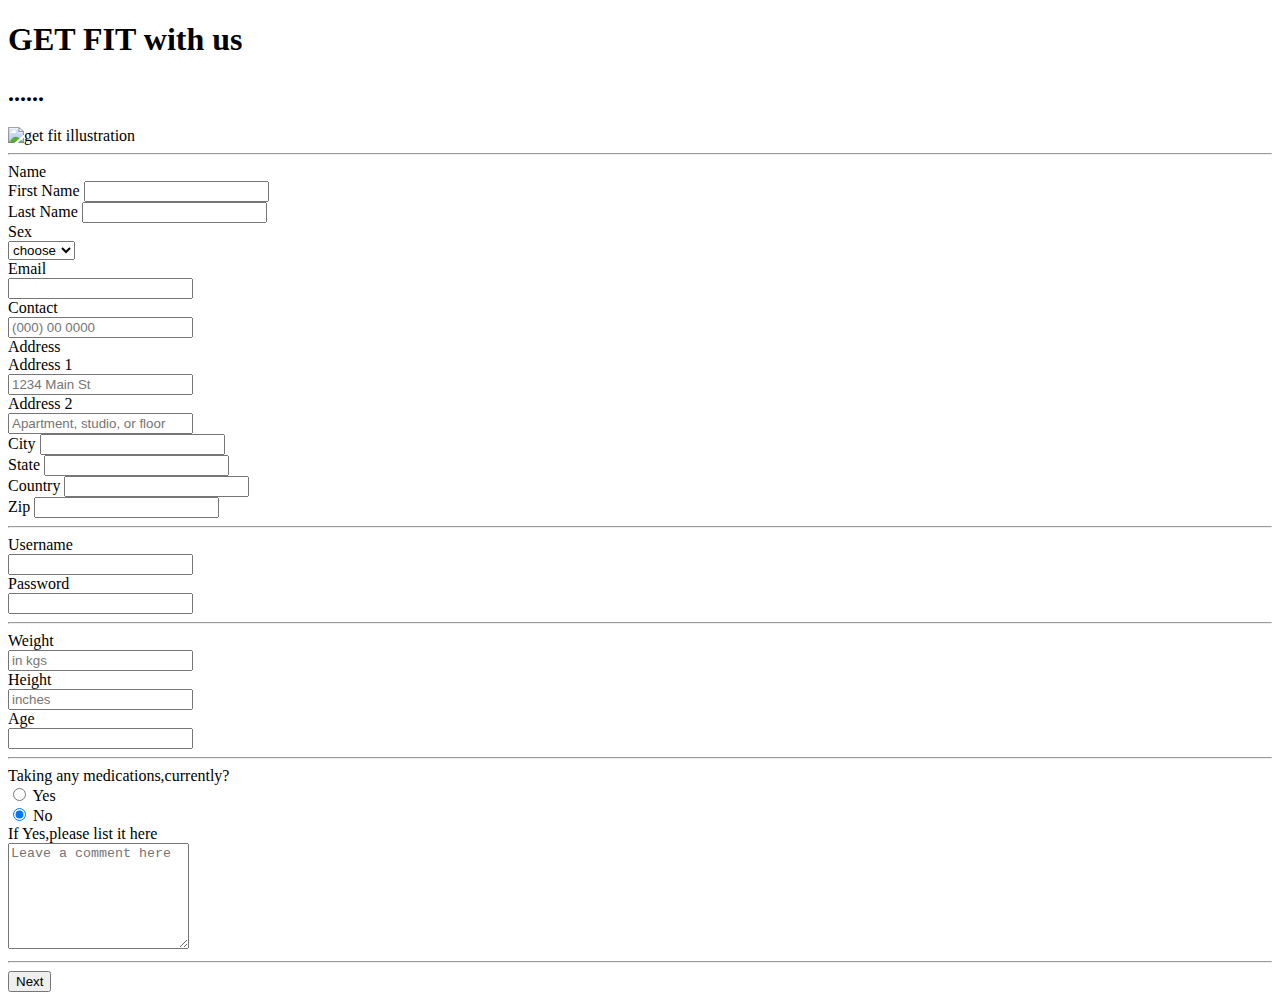
==== Fitxplore/src/main/resources/templates/clientInput.html @ 121e71f0 "create a html page for client subscription form with bootstrap css and js applied from base html" ====
<!DOCTYPE html>
<html lang="en" xmlns:th="http://www.thymeleaf.org" th:replace="base::layout(~{::section})">
<head>
    <meta charset="UTF-8">
    <title>Title</title>
</head>
<body>
<section>
    <div class="container w-50% ">
        <form class="shadow p-3 mb-5 bg-body rounded" th:object="${client}" th:action="@{/clientRegister}" method="post">
            <div class="container w-85">
                <!-- header imae and heading  -->
                <div class="row m-3">
                    <div class="col-sm-7">
                        <h1 class="mt-5">GET FIT with us
                        </h1>
                        <h2>
                            ......
                        </h2>
                    </div>
                    <div class="col-sm-3  mr-4">
                        <img w-75
                             src="https://www.jotform.com/uploads/aasthaadubeyy/form_files/download.63615ff1f00281.47122813.jpg"
                             alt="get fit illustration" />

                    </div>
                    <div class="col-lg-1"></div>

                </div>
                <hr>
                <!-- input details start -->

                <div class="row m-4">
                    <label  class="col-sm-4 col-form-label">Name</label>
                    <div class="col-sm-8 ">
                        <div class="row g-3">
                            <div class="col-md-6">
                                <label for="firstName" class="form-label">First Name</label>
                                <input type="text" class="form-control" id="firstName" th:value="${client.firstName}" name="firstName">
                            </div>
                            <div class="col-md-6">
                                <label for="lastName" class="form-label">Last Name</label>
                                <input type="text" class="form-control" id="lastName" th:value="${client.lastName}" name="lastName">
                            </div>
                        </div>

                    </div>
                </div>

                <div class="row m-3">
                    <label for="sex" class="col-sm-4 col-form-label">Sex</label>
                    <div class="col-sm-8">
                        <select id="sex" class="form-select" th:value="${client.sex}" name="sex">
                            <option selected>choose</option>
                            <option>Male</option>
                            <option>Female</option>
                            <option>Others</option>
                        </select>
                    </div>
                </div>

                <div class="row m-3">
                    <label for="email" class="col-sm-4 col-form-label">Email</label>
                    <div class="col-sm-8">
                        <input type="email" class="form-control" id="email" name="email" th:value="${client.email}">
                    </div>
                </div>

                <div class="row m-3">
                    <label for="contactNo" class="col-sm-4 col-form-label">Contact</label>
                    <div class="col-sm-8">
                        <input type="text" class="form-control" id="contactNo" placeholder="(000) 00 0000" name="contactNumber" th:value="${client.contactNumber}">
                    </div>
                </div>

                <div class="row m-3">
                    <label  class="col-sm-4 col-form-label">Address</label>
                    <div class="col-sm-8">
                        <div class="row mb-3">
                            <label for="address1" class="col-sm-4 col-form-label">Address 1</label>
                            <div class="col-sm-8">
                                <input type="text" class="form-control" id="address1" placeholder="1234 Main St" name="address1" th:value="${client.address1}">
                            </div>
                        </div>
                        <div class="row mb-3">
                            <label for="address2" class="col-sm-4 col-form-label">Address 2</label>
                            <div class="col-sm-8">
                                <input type="text" class="form-control" id="address2" placeholder="Apartment, studio, or floor" name="address2" th:value="${client.address2}">
                            </div>
                        </div>
                        <div class="row g-3">
                            <div class="col-md-6">
                                <label for="city" class="form-label">City</label>
                                <input type="text" class="form-control" id="city" name="city" th:value="${client.city}">
                            </div>
                            <div class="col-md-6">
                                <label for="state" class="form-label">State</label>
                                <input type="text" class="form-control" id="state" name="state" th:value="${client.state}">
                            </div>
                        </div>
                        <div class="row g-3 mb-3">
                            <div class="col-md-7">
                                <label for="country" class="form-label">Country</label>
                                <input type="text" class="form-control" id="country"  name="country" th:value="${client.country}">
                            </div>
                            <div class="col-md-5">
                                <label for="zip" class="form-label">Zip</label>
                                <input type="text" class="form-control" id="zip"  name="zipCode" th:value="${client.zipCode}">
                            </div>
                        </div>
                    </div>
                </div>


                <hr>

                <!-- input details section 2 -->

                <div class="my-4">
                    <div class="row m-3">
                        <label for="username" class="col-sm-4 col-form-label">Username</label>
                        <div class="col-sm-8">
                            <input type="text" class="form-control" id="username" name="userName">
                        </div>
                    </div>
                    <div class="row m-3">
                        <label for="password" class="col-sm-4 col-form-label">Password</label>
                        <div class="col-sm-8">
                            <input type="password" class="form-control" id="password" name="password">
                        </div>
                    </div>
                </div>

                <hr>

<!--                    weight height age-->
                    <div class="row m-1">
                        <div class="row m-3">
                            <label for="weight" class="col-sm-4 col-form-label">Weight</label>
                            <div class="col-sm-8">
                                <input type="text" class="form-control" id="weight" name="weight" placeholder="in kgs">
                            </div>
                        </div>
                        <div class="row m-3">
                            <label for="height" class="col-sm-4 col-form-label">Height</label>
                            <div class="col-sm-8">
                                <input type="text" class="form-control" id="height" name="height" placeholder="inches">
                            </div>
                        </div>
                        <div class="row m-3">
                            <label for="age" class="col-sm-4 col-form-label">Age</label>
                            <div class="col-sm-8">
                                <input type="text" class="form-control" name="age" id="age">
                            </div>
                        </div>

                    </div>

                    <hr>

                    <div class="row m-1">
                        <div class="row m-3">
                            <label  class="col-sm-4 col-form-label">Taking any medications,currently?</label>
                            <div class="col-sm-8">
                                <div class="form-check mb-1 ">
                                    <input class="form-check-input" type="radio" name="medications" id="yesMedications">
                                    <label class="form-check-label" for="yesMedications">
                                        Yes
                                    </label>
                                </div>
                                <div class="form-check mt-1 ">
                                    <input class="form-check-input" type="radio" name="medications" id="noMedications" checked>
                                    <label class="form-check-label" for="noMedications">
                                        No
                                    </label>
                                </div>
                            </div>
                        </div>
                    </div>

                        <div class="row m-4">
                            <label for="aboutMedications" class="col-sm-4 col-form-label">If Yes,please list it here </label>
                            <div class="form-floating col-sm-8">
                <textarea class="form-control" placeholder="Leave a comment here" id="aboutMedications" name="aboutMedications"
                          style="height: 100px"></textarea>
                            </div>

                        </div>

                        <hr>

                        <div class="row m-3">
                        <div class="col-sm-10 "></div>
                        <div class="col-sm-1 m-1">
                            <button type="submit" class="btn btn-secondary text-white">Next</button>
                        </div>

                        </div>
                    </div>
        </form>
    </div>

</section>
</body>
</html>
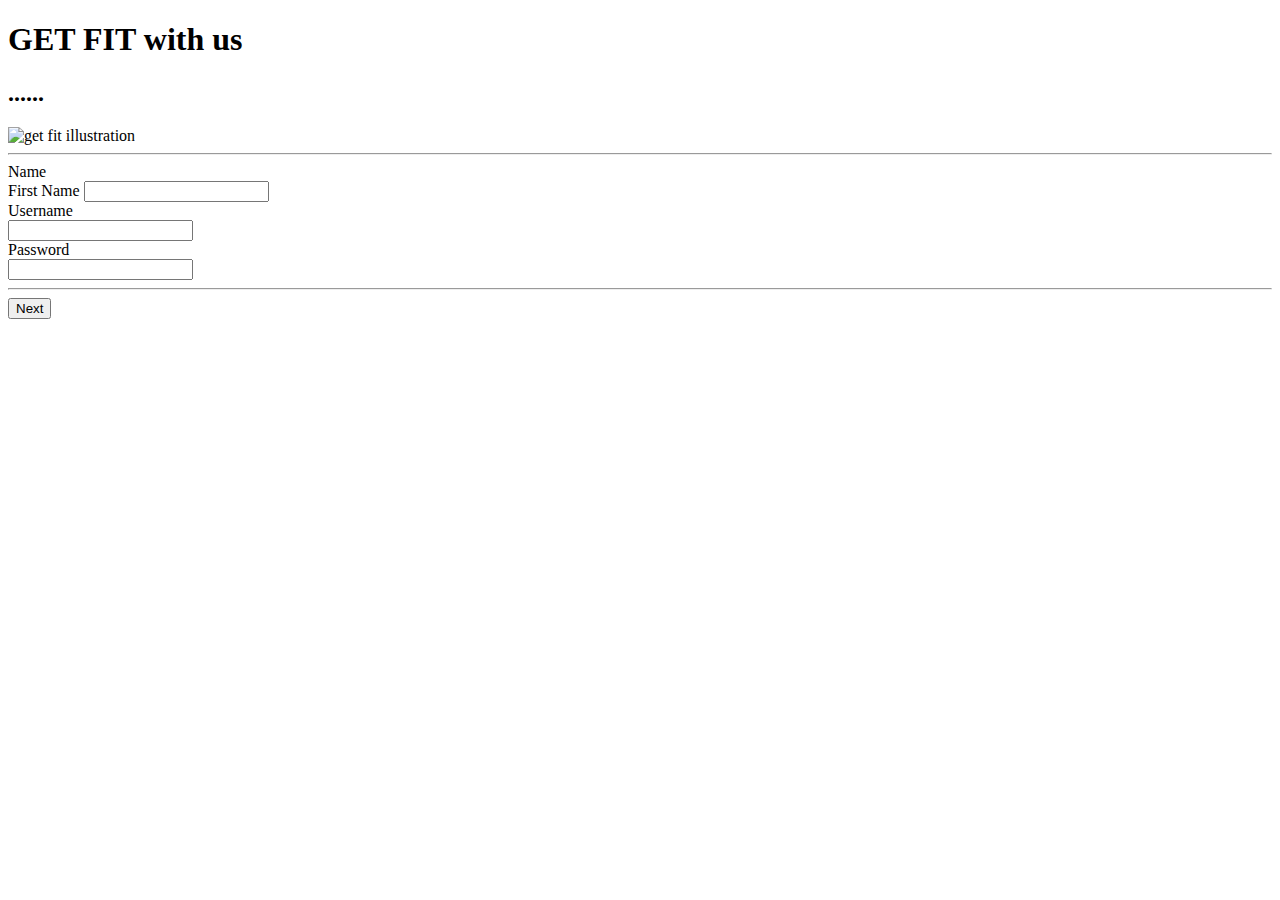
==== commit 5ce84a68: "Fitxplore" ====
--- a/Fitxplore/src/main/resources/templates/clientInput.html
+++ b/Fitxplore/src/main/resources/templates/clientInput.html
@@ -6,7 +6,7 @@
 </head>
 <body>
 <section>
-    <div class="container w-50% ">
+    <div class="container w-50%">
         <form class="shadow p-3 mb-5 bg-body rounded" th:object="${client}" th:action="@{/clientRegister}" method="post">
             <div class="container w-85">
                 <!-- header imae and heading  -->
@@ -36,83 +36,22 @@
                         <div class="row g-3">
                             <div class="col-md-6">
                                 <label for="firstName" class="form-label">First Name</label>
-                                <input type="text" class="form-control" id="firstName" th:value="${client.firstName}" name="firstName">
+                                <input type="text" class="form-control" id="firstName" th:value="${client.name}" name="firstName">
                             </div>
-                            <div class="col-md-6">
-                                <label for="lastName" class="form-label">Last Name</label>
-                                <input type="text" class="form-control" id="lastName" th:value="${client.lastName}" name="lastName">
-                            </div>
+
                         </div>
 
                     </div>
                 </div>
 
-                <div class="row m-3">
-                    <label for="sex" class="col-sm-4 col-form-label">Sex</label>
-                    <div class="col-sm-8">
-                        <select id="sex" class="form-select" th:value="${client.sex}" name="sex">
-                            <option selected>choose</option>
-                            <option>Male</option>
-                            <option>Female</option>
-                            <option>Others</option>
-                        </select>
-                    </div>
-                </div>
-
-                <div class="row m-3">
-                    <label for="email" class="col-sm-4 col-form-label">Email</label>
-                    <div class="col-sm-8">
-                        <input type="email" class="form-control" id="email" name="email" th:value="${client.email}">
-                    </div>
-                </div>
-
-                <div class="row m-3">
-                    <label for="contactNo" class="col-sm-4 col-form-label">Contact</label>
-                    <div class="col-sm-8">
-                        <input type="text" class="form-control" id="contactNo" placeholder="(000) 00 0000" name="contactNumber" th:value="${client.contactNumber}">
-                    </div>
-                </div>
-
-                <div class="row m-3">
-                    <label  class="col-sm-4 col-form-label">Address</label>
-                    <div class="col-sm-8">
-                        <div class="row mb-3">
-                            <label for="address1" class="col-sm-4 col-form-label">Address 1</label>
-                            <div class="col-sm-8">
-                                <input type="text" class="form-control" id="address1" placeholder="1234 Main St" name="address1" th:value="${client.address1}">
-                            </div>
-                        </div>
-                        <div class="row mb-3">
-                            <label for="address2" class="col-sm-4 col-form-label">Address 2</label>
-                            <div class="col-sm-8">
-                                <input type="text" class="form-control" id="address2" placeholder="Apartment, studio, or floor" name="address2" th:value="${client.address2}">
-                            </div>
-                        </div>
-                        <div class="row g-3">
-                            <div class="col-md-6">
-                                <label for="city" class="form-label">City</label>
-                                <input type="text" class="form-control" id="city" name="city" th:value="${client.city}">
-                            </div>
-                            <div class="col-md-6">
-                                <label for="state" class="form-label">State</label>
-                                <input type="text" class="form-control" id="state" name="state" th:value="${client.state}">
-                            </div>
-                        </div>
-                        <div class="row g-3 mb-3">
-                            <div class="col-md-7">
-                                <label for="country" class="form-label">Country</label>
-                                <input type="text" class="form-control" id="country"  name="country" th:value="${client.country}">
-                            </div>
-                            <div class="col-md-5">
-                                <label for="zip" class="form-label">Zip</label>
-                                <input type="text" class="form-control" id="zip"  name="zipCode" th:value="${client.zipCode}">
-                            </div>
-                        </div>
-                    </div>
-                </div>
 
 
-                <hr>
+
+
+
+
+
+
 
                 <!-- input details section 2 -->
 
@@ -131,63 +70,10 @@
                     </div>
                 </div>
 
-                <hr>
-
-<!--                    weight height age-->
-                    <div class="row m-1">
-                        <div class="row m-3">
-                            <label for="weight" class="col-sm-4 col-form-label">Weight</label>
-                            <div class="col-sm-8">
-                                <input type="text" class="form-control" id="weight" name="weight" placeholder="in kgs">
-                            </div>
-                        </div>
-                        <div class="row m-3">
-                            <label for="height" class="col-sm-4 col-form-label">Height</label>
-                            <div class="col-sm-8">
-                                <input type="text" class="form-control" id="height" name="height" placeholder="inches">
-                            </div>
-                        </div>
-                        <div class="row m-3">
-                            <label for="age" class="col-sm-4 col-form-label">Age</label>
-                            <div class="col-sm-8">
-                                <input type="text" class="form-control" name="age" id="age">
-                            </div>
-                        </div>
-
-                    </div>
 
                     <hr>
 
-                    <div class="row m-1">
-                        <div class="row m-3">
-                            <label  class="col-sm-4 col-form-label">Taking any medications,currently?</label>
-                            <div class="col-sm-8">
-                                <div class="form-check mb-1 ">
-                                    <input class="form-check-input" type="radio" name="medications" id="yesMedications">
-                                    <label class="form-check-label" for="yesMedications">
-                                        Yes
-                                    </label>
-                                </div>
-                                <div class="form-check mt-1 ">
-                                    <input class="form-check-input" type="radio" name="medications" id="noMedications" checked>
-                                    <label class="form-check-label" for="noMedications">
-                                        No
-                                    </label>
-                                </div>
-                            </div>
-                        </div>
-                    </div>
 
-                        <div class="row m-4">
-                            <label for="aboutMedications" class="col-sm-4 col-form-label">If Yes,please list it here </label>
-                            <div class="form-floating col-sm-8">
-                <textarea class="form-control" placeholder="Leave a comment here" id="aboutMedications" name="aboutMedications"
-                          style="height: 100px"></textarea>
-                            </div>
-
-                        </div>
-
-                        <hr>
 
                         <div class="row m-3">
                         <div class="col-sm-10 "></div>
